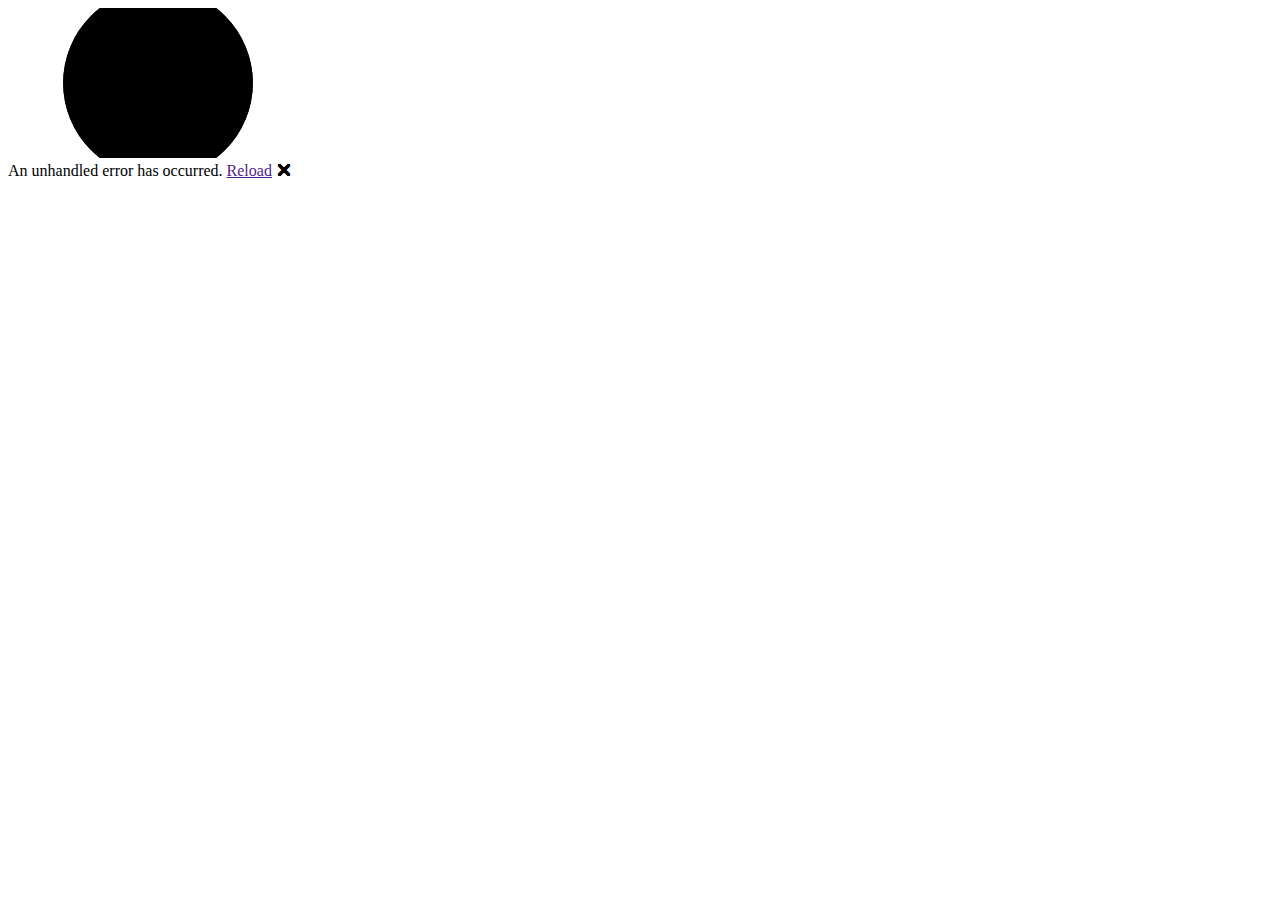
==== wwwroot/index.html @ 18cd9a55 "Add Blazor WASM" ====
<!DOCTYPE html>
<html lang="en">

<head>
    <meta charset="utf-8" />
    <meta name="viewport" content="width=device-width, initial-scale=1.0, maximum-scale=1.0, user-scalable=no" />
    <title>AOC</title>
    <base href="/" />
    <link href="css/bootstrap/bootstrap.min.css" rel="stylesheet" />
    <link href="css/app.css" rel="stylesheet" />
    <link rel="icon" type="image/png" href="favicon.png" />
    <link href="AOC.styles.css" rel="stylesheet" />
</head>

<body>
    <div id="app">
        <svg class="loading-progress">
            <circle r="40%" cx="50%" cy="50%" />
            <circle r="40%" cx="50%" cy="50%" />
        </svg>
        <div class="loading-progress-text"></div>
    </div>

    <div id="blazor-error-ui">
        An unhandled error has occurred.
        <a href="" class="reload">Reload</a>
        <a class="dismiss">🗙</a>
    </div>
    <script src="_framework/blazor.webassembly.js"></script>
</body>

</html>
---- wwwroot/css/app.css ----
@import url('open-iconic/font/css/open-iconic-bootstrap.min.css');

html, body {
    font-family: 'Helvetica Neue', Helvetica, Arial, sans-serif;
}

h1:focus {
    outline: none;
}

a, .btn-link {
    color: #0071c1;
}

.btn-primary {
    color: #fff;
    background-color: #1b6ec2;
    border-color: #1861ac;
}

.btn:focus, .btn:active:focus, .btn-link.nav-link:focus, .form-control:focus, .form-check-input:focus {
  box-shadow: 0 0 0 0.1rem white, 0 0 0 0.25rem #258cfb;
}

.content {
    padding-top: 1.1rem;
}

.valid.modified:not([type=checkbox]) {
    outline: 1px solid #26b050;
}

.invalid {
    outline: 1px solid red;
}

.validation-message {
    color: red;
}

#blazor-error-ui {
    background: lightyellow;
    bottom: 0;
    box-shadow: 0 -1px 2px rgba(0, 0, 0, 0.2);
    display: none;
    left: 0;
    padding: 0.6rem 1.25rem 0.7rem 1.25rem;
    position: fixed;
    width: 100%;
    z-index: 1000;
}

    #blazor-error-ui .dismiss {
        cursor: pointer;
        position: absolute;
        right: 0.75rem;
        top: 0.5rem;
    }

.blazor-error-boundary {
    background: url([data-uri]) no-repeat 1rem/1.8rem, #b32121;
    padding: 1rem 1rem 1rem 3.7rem;
    color: white;
}

    .blazor-error-boundary::after {
        content: "An error has occurred."
    }

.loading-progress {
    position: relative;
    display: block;
    width: 8rem;
    height: 8rem;
    margin: 20vh auto 1rem auto;
}

    .loading-progress circle {
        fill: none;
        stroke: #e0e0e0;
        stroke-width: 0.6rem;
        transform-origin: 50% 50%;
        transform: rotate(-90deg);
    }

        .loading-progress circle:last-child {
            stroke: #1b6ec2;
            stroke-dasharray: calc(3.141 * var(--blazor-load-percentage, 0%) * 0.8), 500%;
            transition: stroke-dasharray 0.05s ease-in-out;
        }

.loading-progress-text {
    position: absolute;
    text-align: center;
    font-weight: bold;
    inset: calc(20vh + 3.25rem) 0 auto 0.2rem;
}

    .loading-progress-text:after {
        content: var(--blazor-load-percentage-text, "Loading");
    }
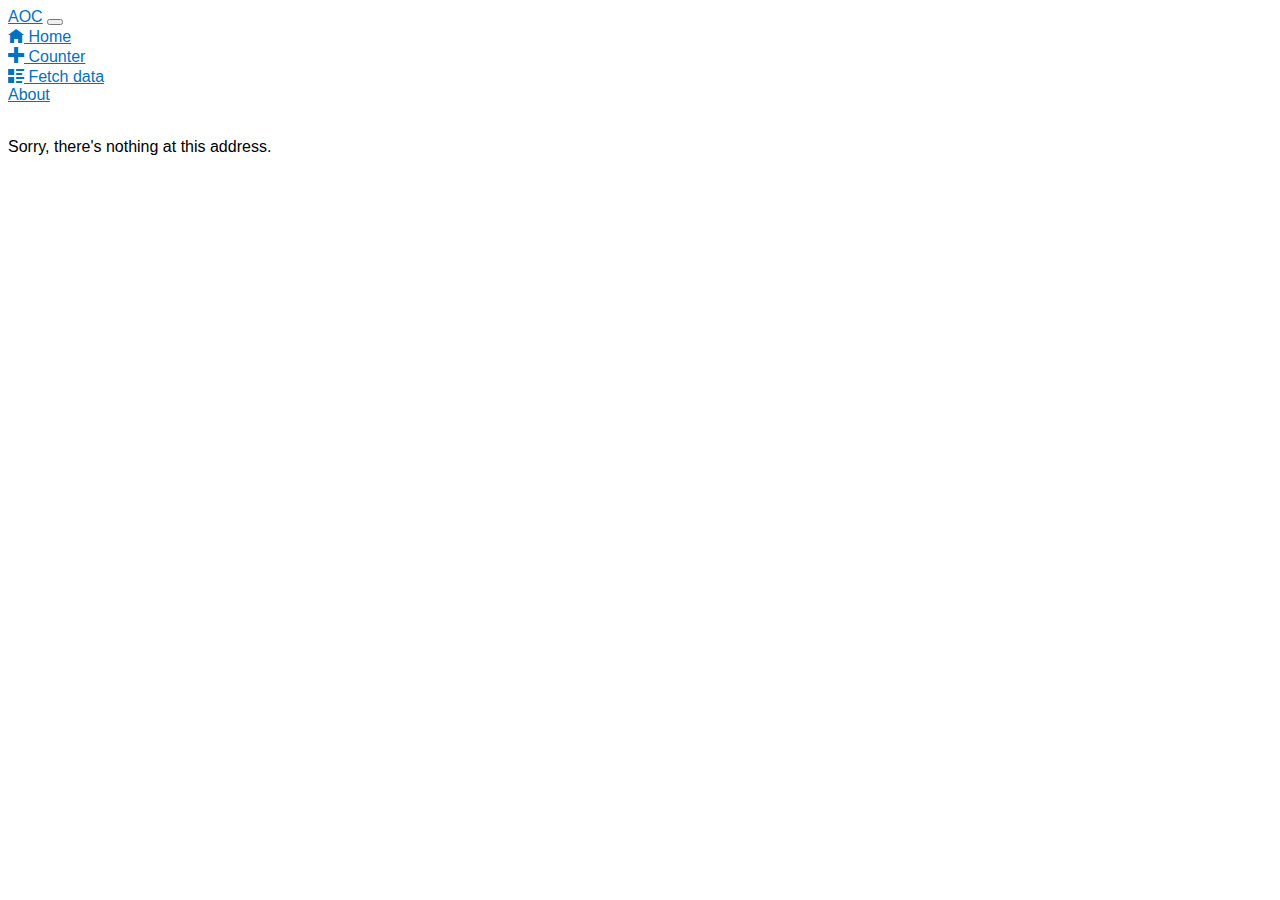
==== commit 0a0d1a0b: "create Blazor project" ====
--- a/wwwroot/index.html
+++ b/wwwroot/index.html
@@ -3,23 +3,16 @@
 
 <head>
     <meta charset="utf-8" />
-    <meta name="viewport" content="width=device-width, initial-scale=1.0, maximum-scale=1.0, user-scalable=no" />
-    <title>AOC</title>
+    <title>VampireLikeGame</title>
     <base href="/" />
-    <link href="css/bootstrap/bootstrap.min.css" rel="stylesheet" />
     <link href="css/app.css" rel="stylesheet" />
-    <link rel="icon" type="image/png" href="favicon.png" />
-    <link href="AOC.styles.css" rel="stylesheet" />
+    
+    <!-- If you add any scoped CSS files, uncomment the following to load them
+    <link href="VampireLikeGame.styles.css" rel="stylesheet" /> -->
 </head>
 
 <body>
-    <div id="app">
-        <svg class="loading-progress">
-            <circle r="40%" cx="50%" cy="50%" />
-            <circle r="40%" cx="50%" cy="50%" />
-        </svg>
-        <div class="loading-progress-text"></div>
-    </div>
+    <div id="app">Loading...</div>
 
     <div id="blazor-error-ui">
         An unhandled error has occurred.
--- a/wwwroot/css/app.css
+++ b/wwwroot/css/app.css
@@ -1,41 +1,5 @@
-@import url('open-iconic/font/css/open-iconic-bootstrap.min.css');
-
-html, body {
-    font-family: 'Helvetica Neue', Helvetica, Arial, sans-serif;
-}
-
 h1:focus {
     outline: none;
-}
-
-a, .btn-link {
-    color: #0071c1;
-}
-
-.btn-primary {
-    color: #fff;
-    background-color: #1b6ec2;
-    border-color: #1861ac;
-}
-
-.btn:focus, .btn:active:focus, .btn-link.nav-link:focus, .form-control:focus, .form-check-input:focus {
-  box-shadow: 0 0 0 0.1rem white, 0 0 0 0.25rem #258cfb;
-}
-
-.content {
-    padding-top: 1.1rem;
-}
-
-.valid.modified:not([type=checkbox]) {
-    outline: 1px solid #26b050;
-}
-
-.invalid {
-    outline: 1px solid red;
-}
-
-.validation-message {
-    color: red;
 }
 
 #blazor-error-ui {
@@ -66,36 +30,3 @@
     .blazor-error-boundary::after {
         content: "An error has occurred."
     }
-
-.loading-progress {
-    position: relative;
-    display: block;
-    width: 8rem;
-    height: 8rem;
-    margin: 20vh auto 1rem auto;
-}
-
-    .loading-progress circle {
-        fill: none;
-        stroke: #e0e0e0;
-        stroke-width: 0.6rem;
-        transform-origin: 50% 50%;
-        transform: rotate(-90deg);
-    }
-
-        .loading-progress circle:last-child {
-            stroke: #1b6ec2;
-            stroke-dasharray: calc(3.141 * var(--blazor-load-percentage, 0%) * 0.8), 500%;
-            transition: stroke-dasharray 0.05s ease-in-out;
-        }
-
-.loading-progress-text {
-    position: absolute;
-    text-align: center;
-    font-weight: bold;
-    inset: calc(20vh + 3.25rem) 0 auto 0.2rem;
-}
-
-    .loading-progress-text:after {
-        content: var(--blazor-load-percentage-text, "Loading");
-    }
